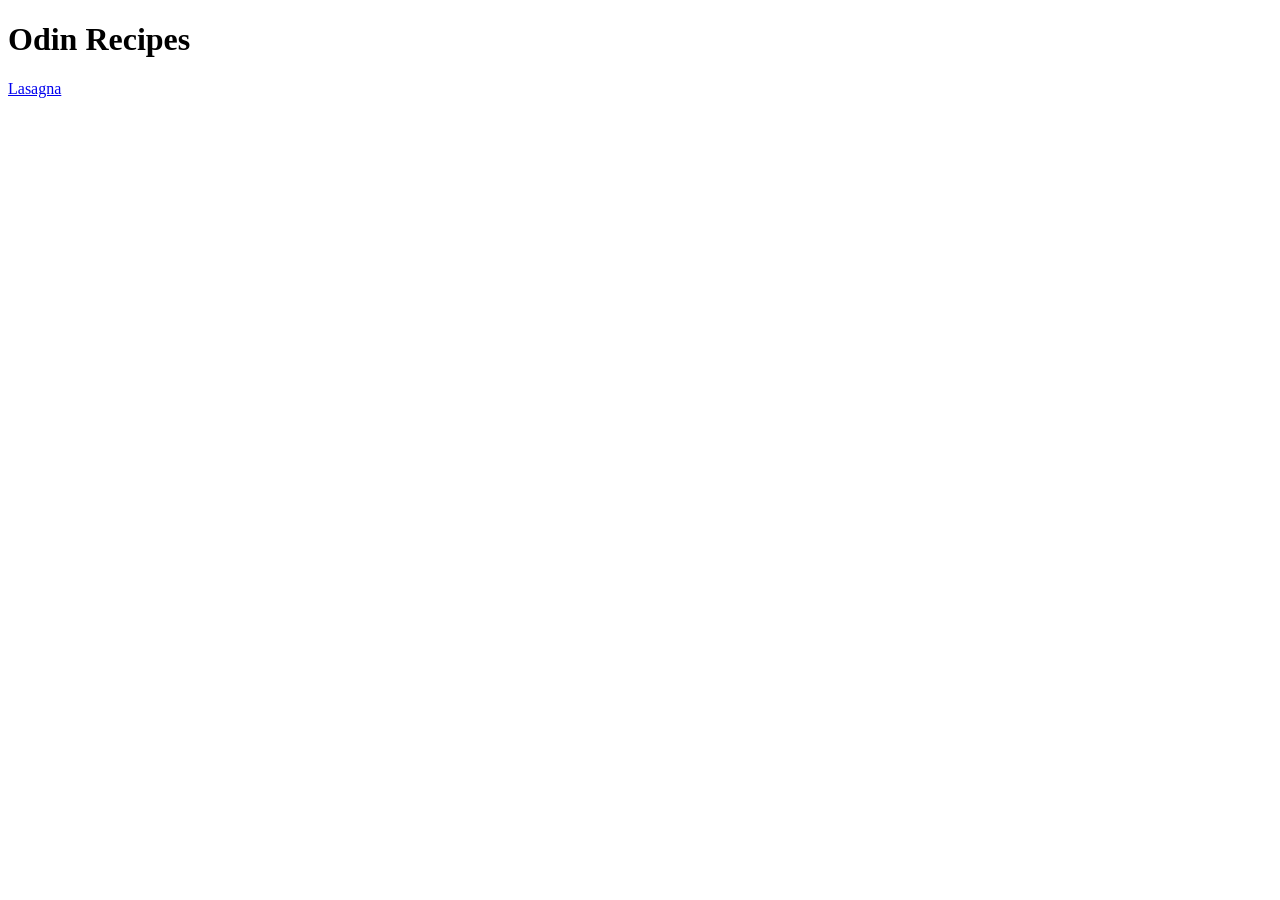
==== index.html @ cc69d36d "Add README, index and first recipe" ====
<!DOCTYPE html>
<html lang="en">
<head>
    <meta charset="UTF-8">
    <title>Odin Recipes</title>
</head>
<body>
    <h1>Odin Recipes</h1>
    <a href="recipes/lasagna.html">Lasagna</a>
    
</body>
</html>
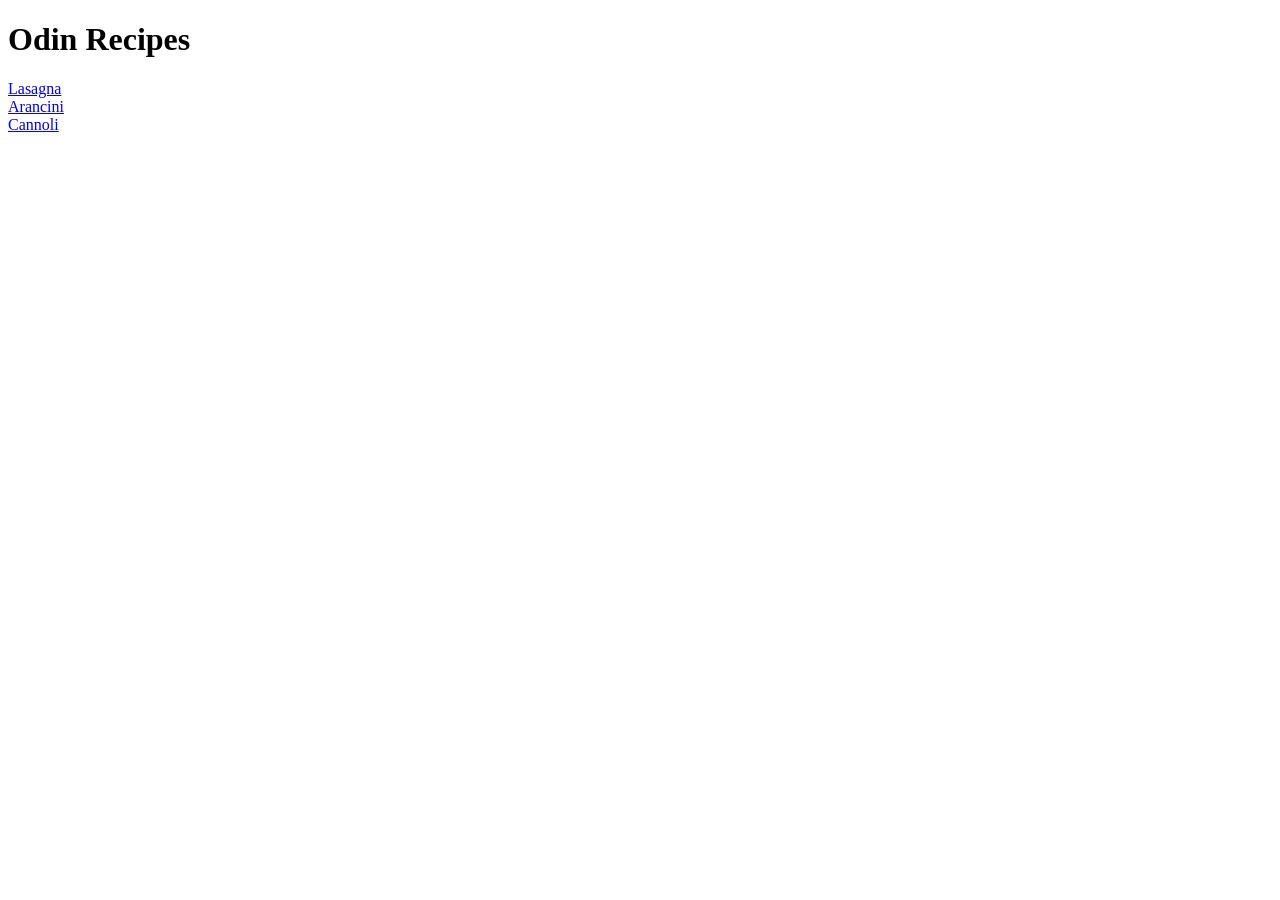
==== commit 20ba320a: "Add arancini and cannoli recipes" ====
--- a/index.html
+++ b/index.html
@@ -7,6 +7,10 @@
 <body>
     <h1>Odin Recipes</h1>
     <a href="recipes/lasagna.html">Lasagna</a>
+    <br>
+    <a href="recipes/arancini.html">Arancini</a>
+    <br>
+    <a href="recipes/cannoli.html">Cannoli</a>
     
 </body>
 </html>
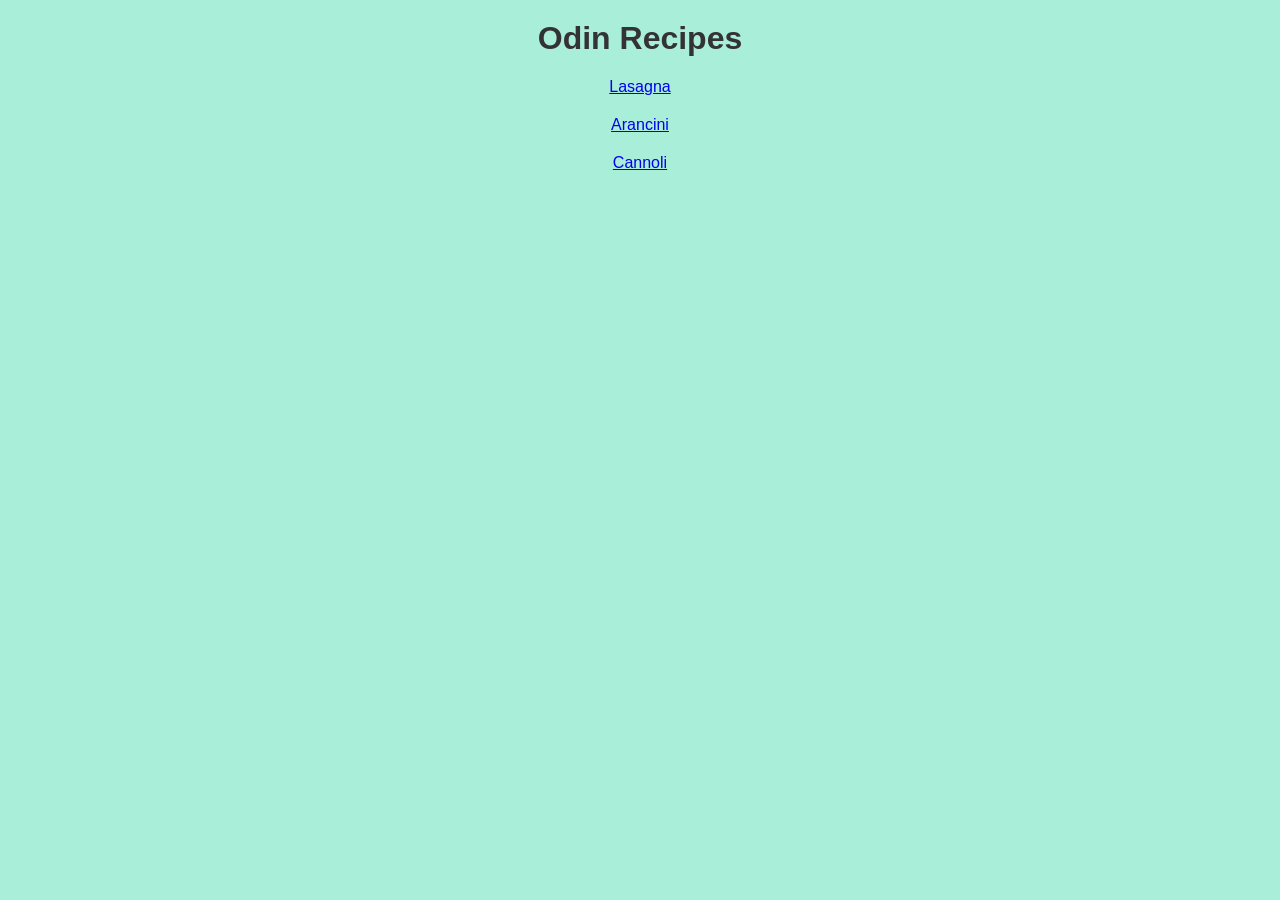
==== commit c6fab37b: "Added css file and linked it to the html file. Also added some basic styling to the page." ====
--- a/index.html
+++ b/index.html
@@ -2,15 +2,20 @@
 <html lang="en">
 <head>
     <meta charset="UTF-8">
+    <meta http-equiv="X-UA-Compatible" content="IE=edge">
+    <meta name="viewport" content="width=device-width, initial-scale=1.0">  
     <title>Odin Recipes</title>
+    <link rel="stylesheet" href="style.css">
+
 </head>
 <body>
-    <h1>Odin Recipes</h1>
-    <a href="recipes/lasagna.html">Lasagna</a>
-    <br>
-    <a href="recipes/arancini.html">Arancini</a>
-    <br>
-    <a href="recipes/cannoli.html">Cannoli</a>
+   
+    <h1 class="titolo">Odin Recipes</h1>
+    <div class="recipes">
+        <a href="recipes/lasagna.html">Lasagna</a>
+        <a href="recipes/arancini.html">Arancini</a>
+        <a href="recipes/cannoli.html">Cannoli</a>
+    </div>
     
 </body>
 </html>
--- a/style.css
+++ b/style.css
@@ -0,0 +1,18 @@
+body {
+    font-family: Arial, sans-serif;
+    background-color: #a9eed9;
+    margin: 0;
+    padding: 0;
+}
+
+.titolo {
+    text-align: center;
+    color: #333;
+    margin-top: 20px;
+}
+
+.recipes a {
+    display: block;
+    text-align: center; 
+    margin-bottom: 20px;
+}
